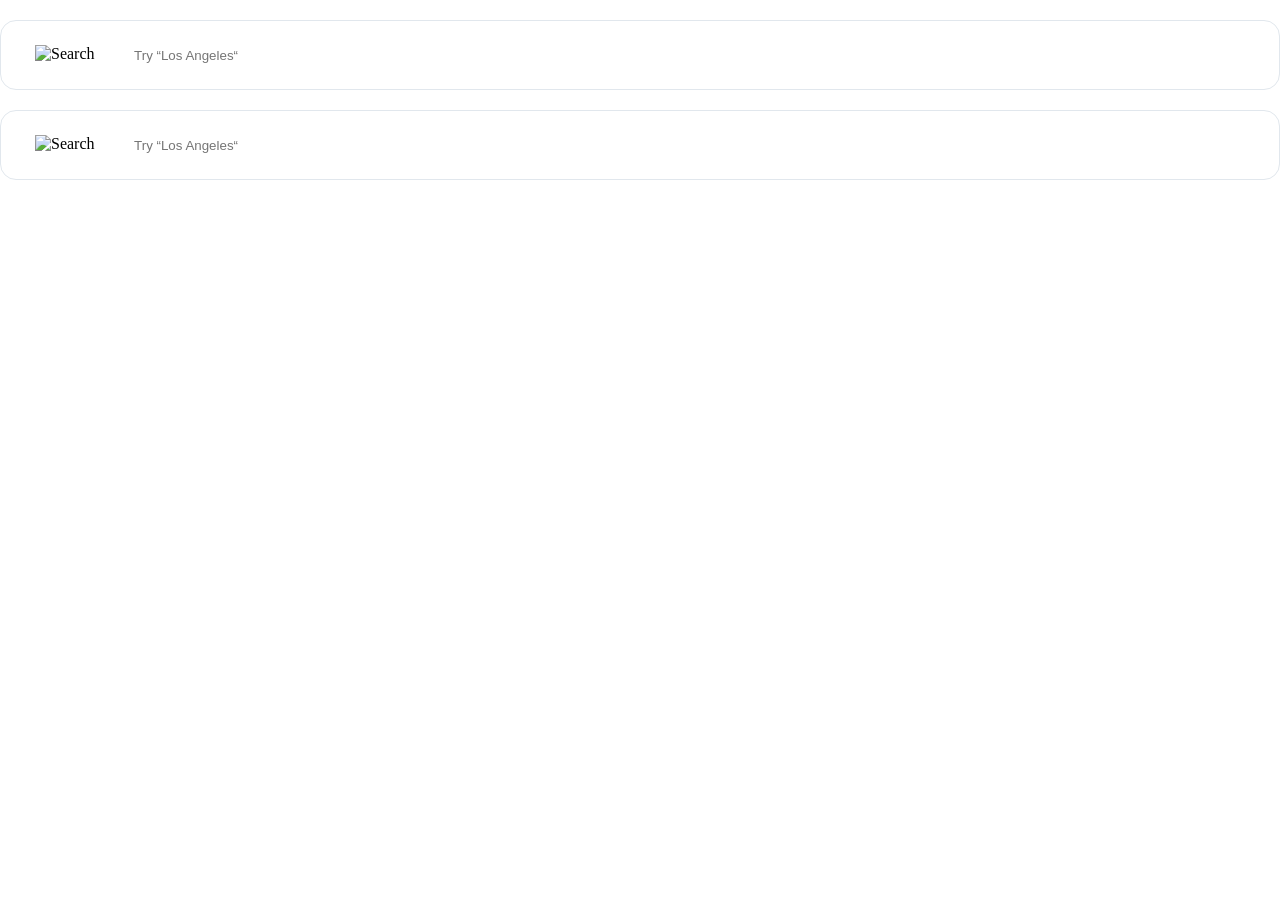
==== src/index.html @ 452ddb54 "feat: first try to complete task" ====
<!doctype html>
<html lang="en">
  <head>
    <meta charset="UTF-8" />
    <meta
      name="viewport"
      content="width=device-width, user-scalable=no, initial-scale=1.0, maximum-scale=1.0, minimum-scale=1.0"
    />
    <meta
      http-equiv="X-UA-Compatible"
      content="ie=edge"
    />
    <title>Document</title>
    <link
      rel="stylesheet"
      href="style.css"
    />
  </head>
  <body>
    <div
      class="search"
      data-qa="big"
    >
      <img
        class="search-icon"
        src="images/Search.svg"
        alt="Search icon"
      />
      <input
        type="text"
        data-qa="keypress"
        placeholder="Try “Los Angeles“"
      />
    </div>

    <div
      class="search"
      data-qa="small"
    >
      <img
        class="search-icon"
        src="images/Search.svg"
        alt="Search icon"
      />
      <input
        type="text"
        placeholder="Try “Los Angeles“"
      />
    </div>
  </body>
</html>
---- src/style.css ----
/* add styles here */
* {
  box-sizing: border-box;
  margin: 0;
  padding: 0;
  font-weight: 300;
}

.search {
  display: flex;
  align-items: center;
  margin-top: 20px;
  width: 100vw;
  border: 1px solid #e1e7ed;
  padding: 16px 8px;
  border-radius: 16px;
  height: 70px;
}

.search-icon {
  height: 19px;
  width: auto;
  margin: 25px 17px 26px 26px;
}

input {
  border: none;
  width: 100%;
}

@media screen and (max-width: 768px) {
  .search-icon {
    height: 11px;
  }
}
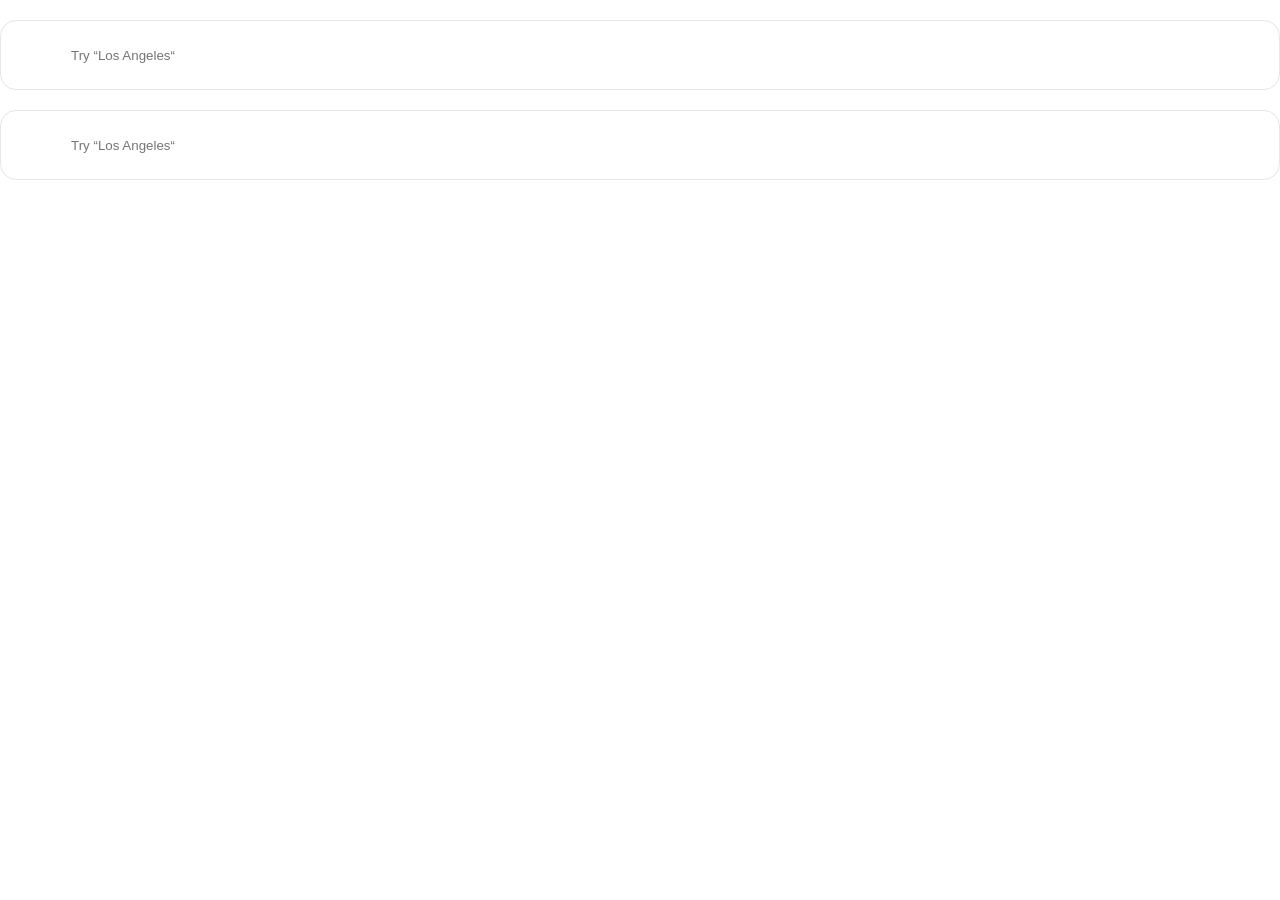
==== commit 0ca44c9b: "fix: few fixes" ====
--- a/src/index.html
+++ b/src/index.html
@@ -17,35 +17,27 @@
     />
   </head>
   <body>
-    <div
+    <form
       class="search"
       data-qa="big"
     >
-      <img
-        class="search-icon"
-        src="images/Search.svg"
-        alt="Search icon"
-      />
       <input
+        class="search-input"
         type="text"
         data-qa="keypress"
         placeholder="Try “Los Angeles“"
       />
-    </div>
+    </form>
 
-    <div
+    <form
       class="search"
       data-qa="small"
     >
-      <img
-        class="search-icon"
-        src="images/Search.svg"
-        alt="Search icon"
-      />
       <input
+        class="search-input"
         type="text"
         placeholder="Try “Los Angeles“"
       />
-    </div>
+    </form>
   </body>
 </html>
--- a/src/style.css
+++ b/src/style.css
@@ -15,21 +15,13 @@
   padding: 16px 8px;
   border-radius: 16px;
   height: 70px;
+  background-image: url(images/Search.svg);
+  background-repeat: no-repeat;
+  background-position: 16px center;
 }
 
-.search-icon {
-  height: 19px;
-  width: auto;
-  margin: 25px 17px 26px 26px;
-}
-
-input {
+.search-input {
+  margin-left: 62px;
   border: none;
   width: 100%;
 }
-
-@media screen and (max-width: 768px) {
-  .search-icon {
-    height: 11px;
-  }
-}
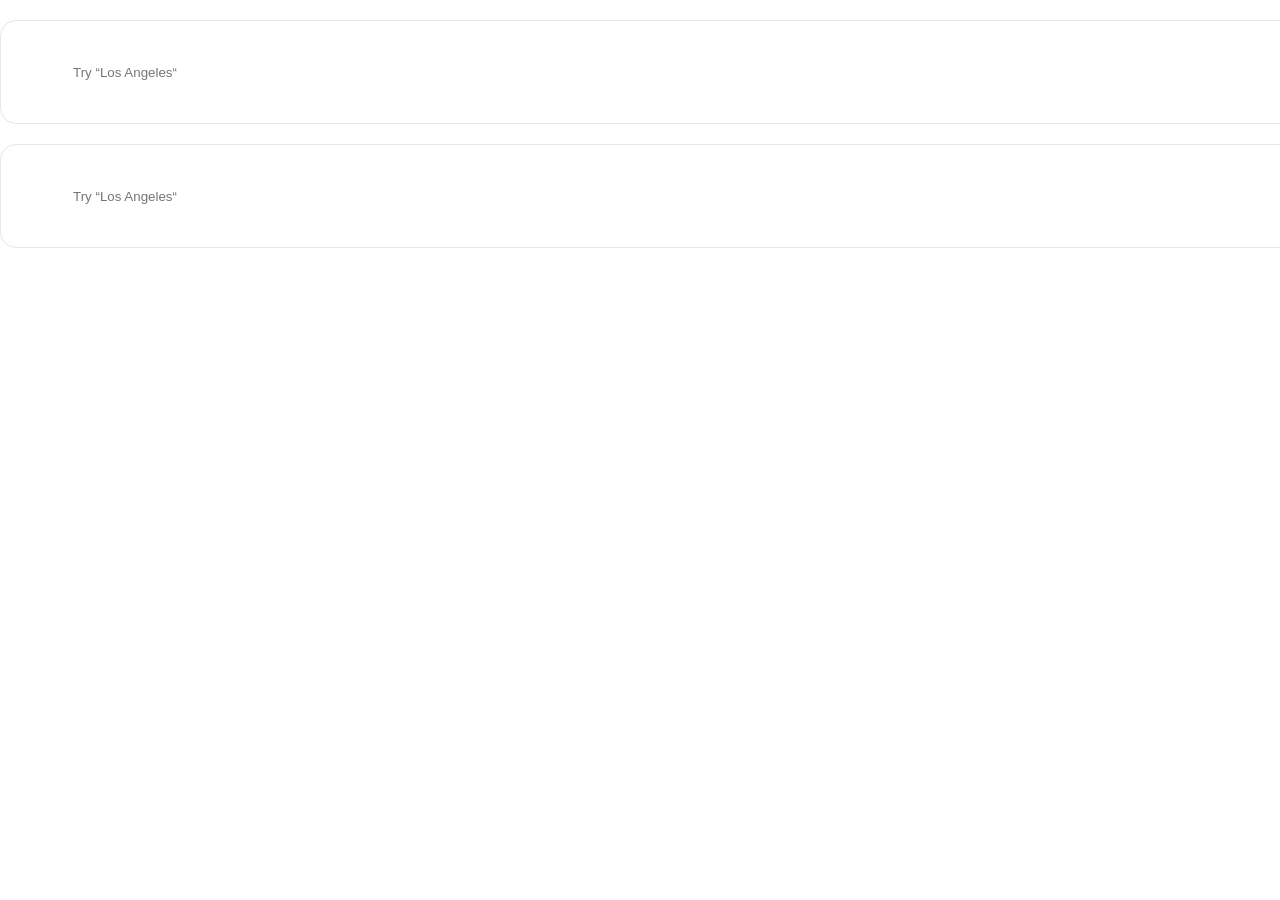
==== commit 8085819e: "fix: few fixes" ====
--- a/src/index.html
+++ b/src/index.html
@@ -22,7 +22,7 @@
       data-qa="big"
     >
       <input
-        class="search-input"
+        class="search__input"
         type="text"
         data-qa="keypress"
         placeholder="Try “Los Angeles“"
@@ -34,7 +34,7 @@
       data-qa="small"
     >
       <input
-        class="search-input"
+        class="search__input"
         type="text"
         placeholder="Try “Los Angeles“"
       />
--- a/src/style.css
+++ b/src/style.css
@@ -1,5 +1,5 @@
 /* add styles here */
-* {
+html, body {
   box-sizing: border-box;
   margin: 0;
   padding: 0;
@@ -20,7 +20,7 @@
   background-position: 16px center;
 }
 
-.search-input {
+.search__input {
   margin-left: 62px;
   border: none;
   width: 100%;
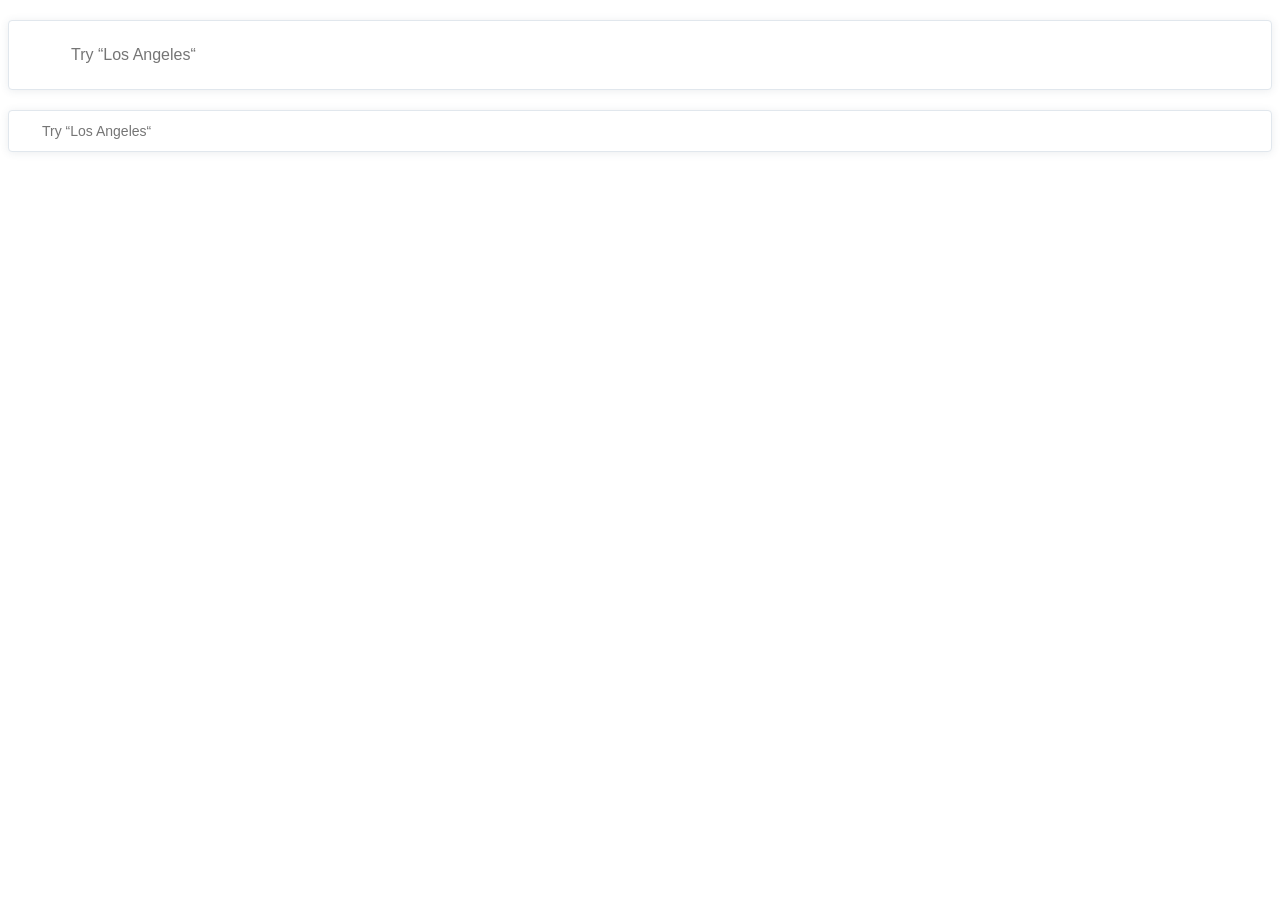
==== commit d3b93302: "fix: few fixes" ====
--- a/src/index.html
+++ b/src/index.html
@@ -30,11 +30,11 @@
     </form>
 
     <form
-      class="search"
+      class="search search--small"
       data-qa="small"
     >
       <input
-        class="search__input"
+        class="search__input search__input--small"
         type="text"
         placeholder="Try “Los Angeles“"
       />
--- a/src/style.css
+++ b/src/style.css
@@ -1,27 +1,65 @@
 /* add styles here */
-html, body {
-  box-sizing: border-box;
-  margin: 0;
-  padding: 0;
+@font-face {
+  font-family: Avenir;
+  src: url(./fonts/Avenir-Book.ttf);
+  font-weight: 300;
+}
+
+@font-face {
+  font-family: Avenir;
+  src: url(./fonts/Avenir-Heavy.ttf);
+  font-weight: 900;
+}
+
+html {
+  font-family: Avenir, sans-serif;
   font-weight: 300;
 }
 
 .search {
-  display: flex;
-  align-items: center;
   margin-top: 20px;
-  width: 100vw;
-  border: 1px solid #e1e7ed;
-  padding: 16px 8px;
-  border-radius: 16px;
+}
+
+.search__input {
+  box-sizing: border-box;
+  padding-left: 62px;
+  width: 100%;
+  line-height: 22px;
+  font-family: inherit;
+  font-weight: inherit;
   height: 70px;
   background-image: url(images/Search.svg);
   background-repeat: no-repeat;
-  background-position: 16px center;
+  background-size: 19px;
+  background-position: 25px 24px;
+  border: 1px solid #e1e7ed;
+  box-shadow: 0 1px 8px 0 #3d4e611a;
+  border-radius: 4px;
+  color: #3d4e61;
+  font-size: 16px;
 }
 
-.search__input {
-  margin-left: 62px;
+.search__input--small {
+  height: 42px;
+  background-size: 11px;
+  background-position: 12px 14px;
+  line-height: 20px;
+  padding-left: 33px;
+  font-size: 14px;
+}
+
+.search:hover {
   border: none;
-  width: 100%;
 }
+
+.search:focus-within {
+  border: none;
+}
+
+.search__input:hover {
+  border: none;
+}
+
+.search__input:focus {
+  border: none;
+}
